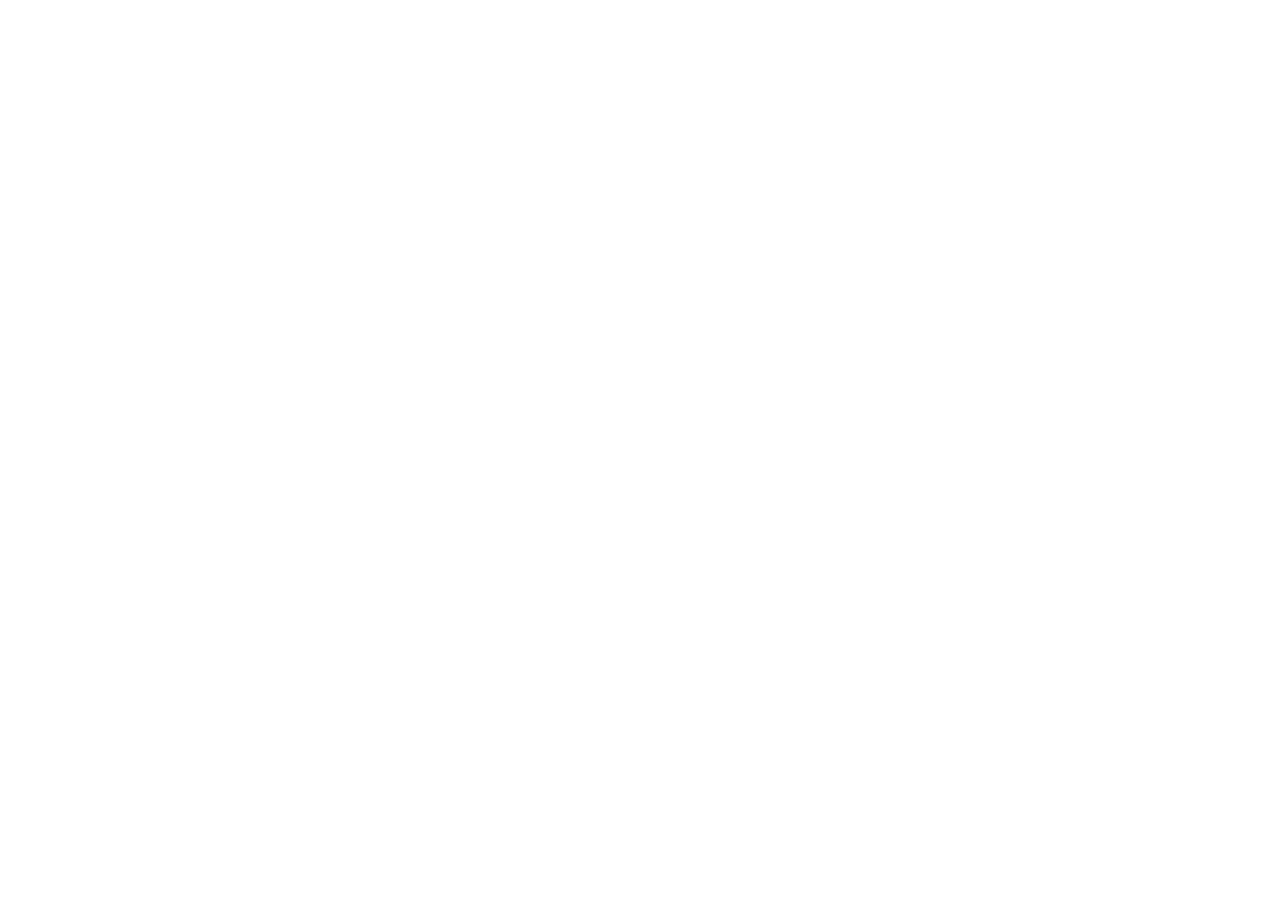
==== sparql_test.html @ 8e90c89d "Added files via upload" ====
<?xml version="1.0" encoding="UTF-8" ?>
<!DOCTYPE html PUBLIC "-//W3C//DTD XHTML 1.1//EN"
"http://www.w3.org/TR/xhtml11/DTD/xhtml11.dtd">
<html version="-//W3C//DTD XHTML 1.1//EN"
      xmlns="http://www.w3.org/1999/xhtml"
          xml:lang="en"
          >
<head>
  <meta charset="UTF-8">
  <script src="lib/jquery-2.1.3.min.js" type="text/javascript"></script>
  <script src="lib/underscore-min.js" type="text/javascript"></script>
  <script src="lib/jquery.sparql.js"></script>
  <script src="lib/rdf-ext.min.js"></script>
  <script src="js/matcher.js" type="text/javascript"></script>
  <script src="lib/uduvudu.js" type="text/javascript"></script>

  <link href="lib/bootstrap.min.css" rel="stylesheet">
  <style type="text/css"> </style>

</head>

<body>
  <div id="main"> </div>
  <div id="templates"></div>

<script type="text/javascript">
 $(document).ready(function () {
    var query = `
      PREFIX rdfs: <http://www.w3.org/2000/01/rdf-schema#>
      PREFIX dct: <http://purl.org/dc/terms/>
      PREFIX foaf: <http://xmlns.com/foaf/0.1/>
      PREFIX dc: <http://purl.org/dc/elements/1.1/> 
      PREFIX mo: <http://purl.org/ontology/mo/>
      PREFIX event: <http://purl.org/NET/c4dm/event.owl#> 

      construct {
        _:albums  foaf:made ?release;
      dc:title ?title;
      dc:date ?date;
      rdfs:label ?placeTitle.
      }
      where {
        ?artist_gid foaf:name '{artist}';
        foaf:made ?release.
        ?release dc:title ?_title.
        ?release_event mo:release ?release;
        dc:date ?_date;
        event:place ?place.
        ?place rdfs:label ?placeTitle.

      bind( str(?_date) as ?date )
      bind( str(?_title) as ?title )
      } GROUP BY ?release`;

    function get_request(query, options) {
        var endPointUrl = 'http://diufpc116.unifr.ch:8890/sparql';
        var uri = 'http://linkedbrainz.org';
        var format = 'text/turtle';
//        var format = 'application/rdf+xml';
//        var format = 'text/n3';
//        var format = 'application/x-json+ld';

        return endPointUrl+'?default-graph-uri='+encodeURIComponent(uri)
          +'&query='+encodeURIComponent(query)
          +'&format='+encodeURIComponent(format);
    }


    function loadArtist(name) {
      var store = new rdf.LdpStore();
      var resource = 'http://linkedbrainz.org/'+name;
      var request = get_request(query.replace(/{artist}/g, name));
      console.debug(request);

      $('#templates').load('templates.html');
      store.graph(request, function(graph, error) {
        if (error == null) {
          console.debug('successfully loaded ' + graph.toArray().length + ' triples');
          // resource (entry for template search) is same as source in this example
          console.log(graph.toArray());
          uduvudu.process(graph, {
            resource: resource
          }, function(out) {
            // write the result of the processing in the main div
            $('#main').html(out);
          });
        } else {
          $('#main').html('<div class="alert alert-error" role="alert">Error: ' + error + '</div>');
        };
      });

    } //end loadArtist

    loadArtist("Manowar");
});
</script>

</body>
</html>
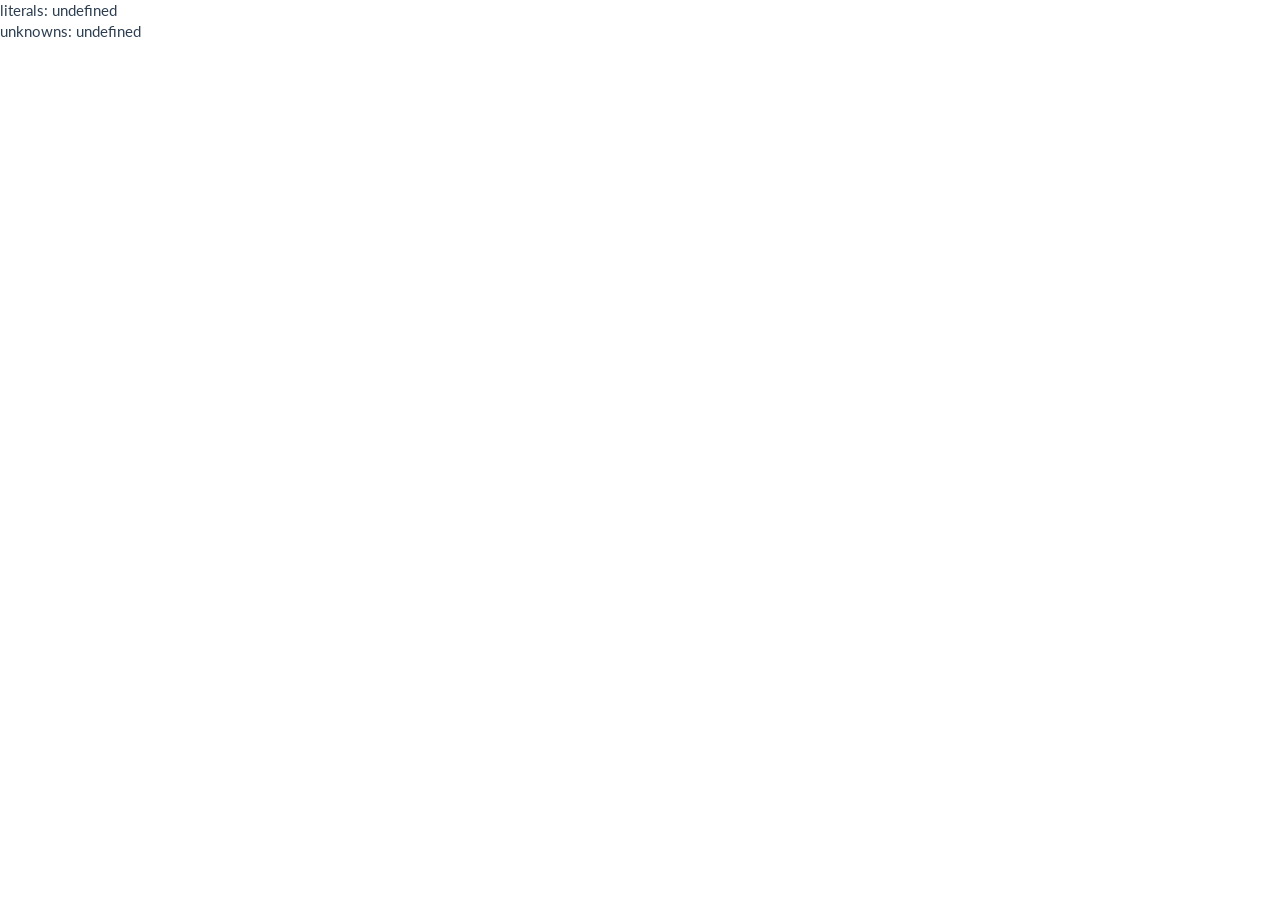
==== commit 58d9de2f: "RDF/SPARQL" ====
--- a/sparql_test.html
+++ b/sparql_test.html
@@ -34,7 +34,7 @@
       PREFIX event: <http://purl.org/NET/c4dm/event.owl#> 
 
       construct {
-        _:albums  foaf:made ?release;
+        ?release  foaf:made ?release;
       dc:title ?title;
       dc:date ?date;
       rdfs:label ?placeTitle.
@@ -44,13 +44,11 @@
         foaf:made ?release.
         ?release dc:title ?_title.
         ?release_event mo:release ?release;
-        dc:date ?_date;
+        dc:date ?date;
         event:place ?place.
         ?place rdfs:label ?placeTitle.
 
-      bind( str(?_date) as ?date )
-      bind( str(?_title) as ?title )
-      } GROUP BY ?release`;
+       } GROUP BY ?release`;
 
     function get_request(query, options) {
         var endPointUrl = 'http://diufpc116.unifr.ch:8890/sparql';
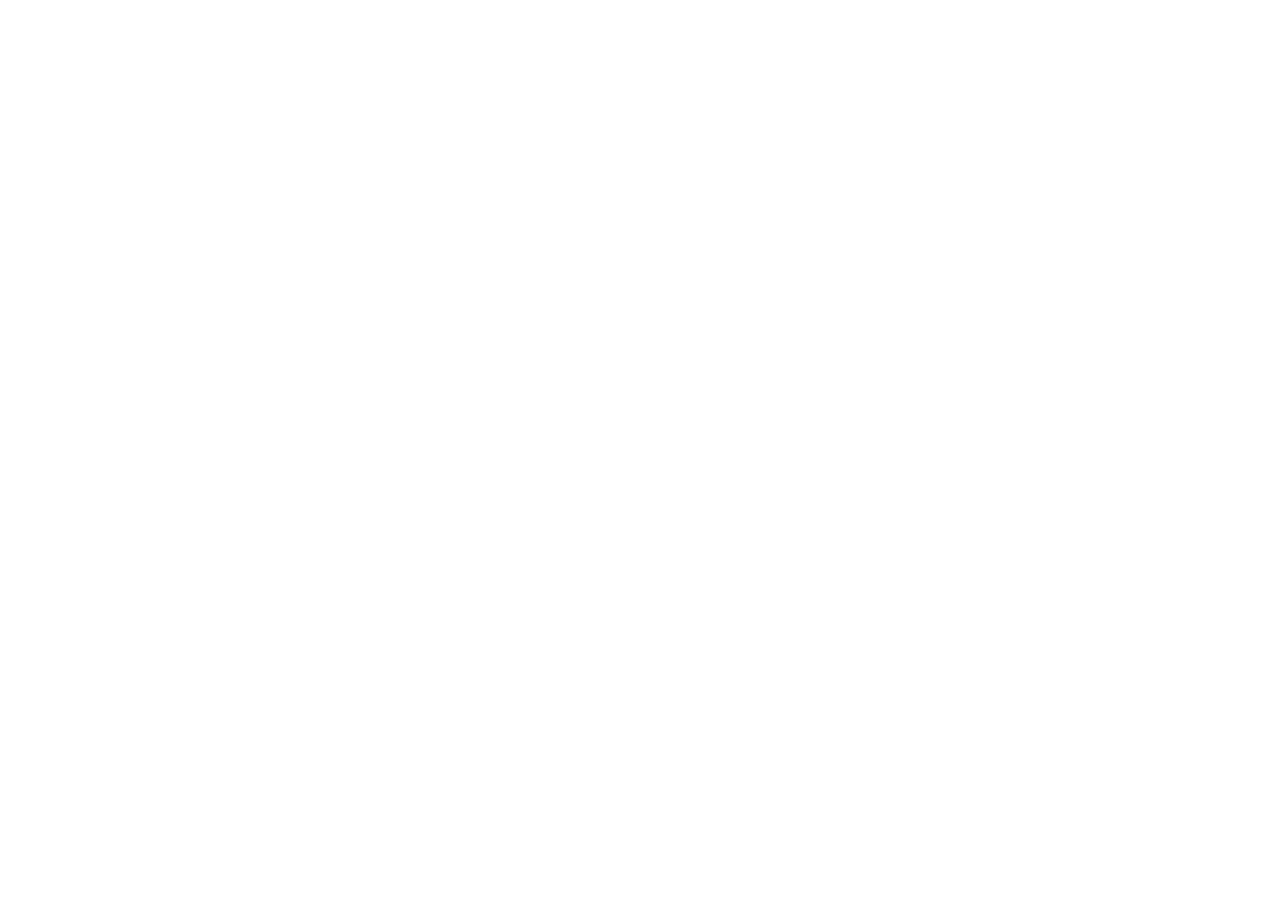
==== commit 088aad28: "RDF/SPARQL" ====
--- a/sparql_test.html
+++ b/sparql_test.html
@@ -7,12 +7,13 @@
           >
 <head>
   <meta charset="UTF-8">
+  <script src="lib/underscore-min.js" type="text/javascript"></script>
   <script src="lib/jquery-2.1.3.min.js" type="text/javascript"></script>
-  <script src="lib/underscore-min.js" type="text/javascript"></script>
-  <script src="lib/jquery.sparql.js"></script>
   <script src="lib/rdf-ext.min.js"></script>
+  <script src="lib/uduvudu.js" type="text/javascript"></script>
   <script src="js/matcher.js" type="text/javascript"></script>
-  <script src="lib/uduvudu.js" type="text/javascript"></script>
+  <script src="js/queries.js" type="text/javascript"></script>
+  <script src="js/main.js" type="text/javascript"></script>
 
   <link href="lib/bootstrap.min.css" rel="stylesheet">
   <style type="text/css"> </style>
@@ -25,31 +26,6 @@
 
 <script type="text/javascript">
  $(document).ready(function () {
-    var query = `
-      PREFIX rdfs: <http://www.w3.org/2000/01/rdf-schema#>
-      PREFIX dct: <http://purl.org/dc/terms/>
-      PREFIX foaf: <http://xmlns.com/foaf/0.1/>
-      PREFIX dc: <http://purl.org/dc/elements/1.1/> 
-      PREFIX mo: <http://purl.org/ontology/mo/>
-      PREFIX event: <http://purl.org/NET/c4dm/event.owl#> 
-
-      construct {
-        ?release  foaf:made ?release;
-      dc:title ?title;
-      dc:date ?date;
-      rdfs:label ?placeTitle.
-      }
-      where {
-        ?artist_gid foaf:name '{artist}';
-        foaf:made ?release.
-        ?release dc:title ?_title.
-        ?release_event mo:release ?release;
-        dc:date ?date;
-        event:place ?place.
-        ?place rdfs:label ?placeTitle.
-
-       } GROUP BY ?release`;
-
     function get_request(query, options) {
         var endPointUrl = 'http://diufpc116.unifr.ch:8890/sparql';
         var uri = 'http://linkedbrainz.org';
@@ -67,10 +43,31 @@
     function loadArtist(name) {
       var store = new rdf.LdpStore();
       var resource = 'http://linkedbrainz.org/'+name;
-      var request = get_request(query.replace(/{artist}/g, name));
-      console.debug(request);
+      //resource = "http://musicbrainz.org/artist/00eeed6b-5897-4359-8347-b8cd28375331#_";
+      var request = get_request(q2_artist_info.replace(/{artist}/g, name));
+//      request = 'data/result1.n3';
+
+      //console.log(request);
+
+      // load styles (matcher and templates) from files
+      var styles = rdf.createGraph();
+      var matcher = new rdf.LdpStore();
 
       $('#templates').load('templates.html');
+      /*
+      matcher.graph('matcher.ttl', function(graph, error) {
+        if (!error) {
+          console.debug('matcher.tll loaded')
+            styles.addAll(graph);
+        }
+      });
+      */
+      /*  var template = new rdf.LdpStore();
+          template.graph('templates.ttl', function(graph, error) {
+          if (!error) {styles.addAll(graph);}
+          }); */
+
+
       store.graph(request, function(graph, error) {
         if (error == null) {
           console.debug('successfully loaded ' + graph.toArray().length + ' triples');
@@ -89,7 +86,8 @@
 
     } //end loadArtist
 
-    loadArtist("Manowar");
+    //loadArtist("Manowar");
+    loadArtist("Madonna");
 });
 </script>
 
